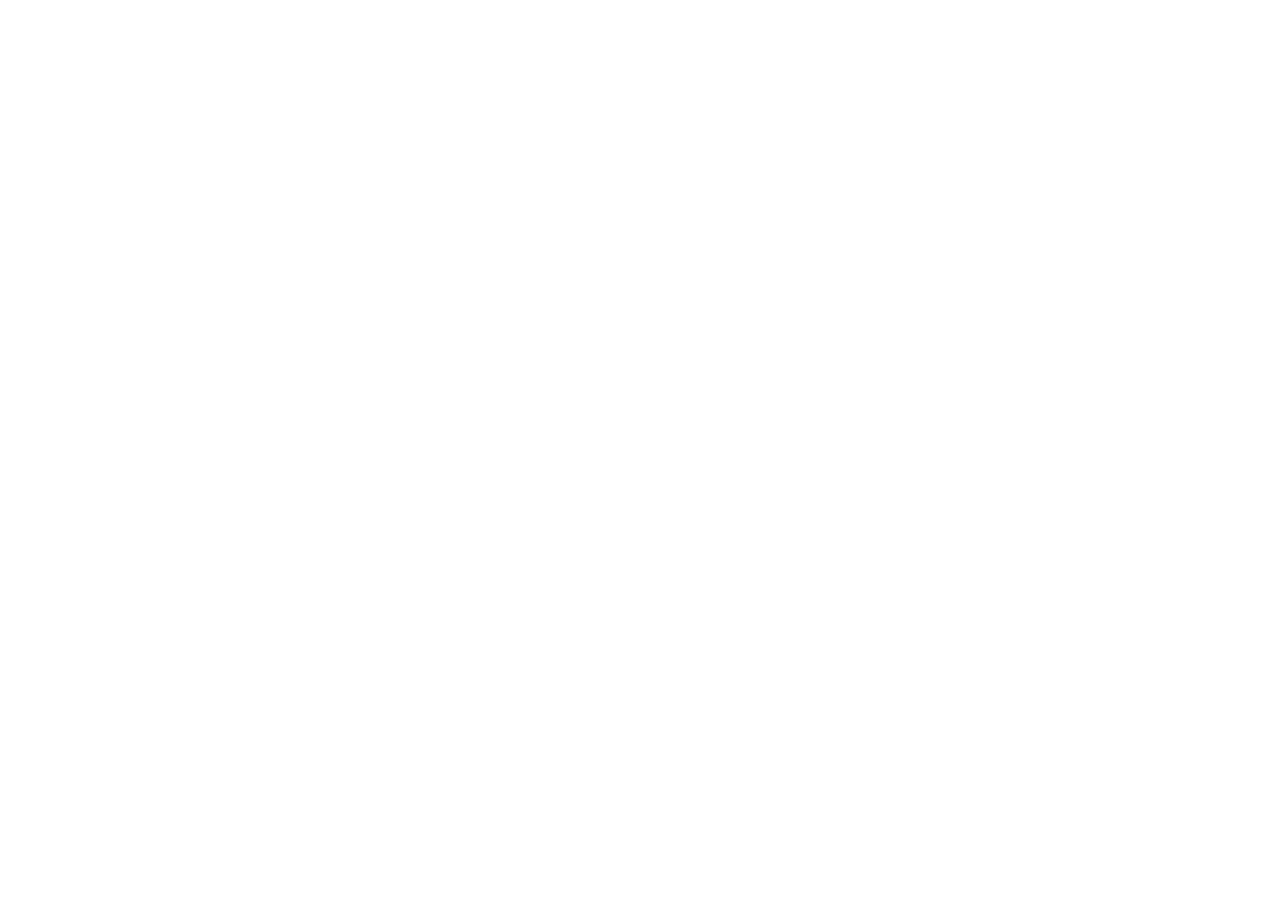
==== index.html @ 0b738598 "Modificando los estilos de Bootstrap 4: cambiando el color primary secundary, agregando mas clases d" ====
<!DOCTYPE html>
<html lang="en">
<head>
    <meta charset="UTF-8">
    <meta name="viewport" content="width=device-width, initial-scale=1.0">
    <!-- CARGANDO FUENTES DE GOOGLE -->
    <link href="https://fonts.googleapis.com/css?family=Italianno|Lato:400,700,900|Raleway:400,700,900" rel="stylesheet">
    <!-- CARGANDO BOOTSTRAP 4 -->
    <link rel="stylesheet" href="css/bootstrap.css">
    <!-- CARGANDO FONT AWESOME -->
    <link rel="stylesheet" href="fonts/css/all.min.css">
    <!-- CARGANDO ESTILOS PROPIOS -->
    <link rel="stylesheet" href="css/estilos.css">
    <title>Carolina Spa</title>
</head>
<body>
    
    <!-- CARGANDO JQUERY -->
    <script src="js/jquery-3.4.1.slim.min.js"></script>
    <!-- CARGANDO POPPER -->
    <script src="js/popper.min.js"></script>
    <!-- CARGANDO BOOTSTRAP 4 -->
    <script src="js/bootstrap.js"></script>
    <!-- CARGANDO AOS - PARA LAS ANIMACIONES -->
    <script src="js/aos.js"></script>
    <!-- CARGANDO UNIVERSAL PARALLAX -->
    <script src="js/universal-parallax.min.js"></script>
</body>
</html>
---- css/estilos.css ----
/*# sourceMappingURL=estilos.css.map */
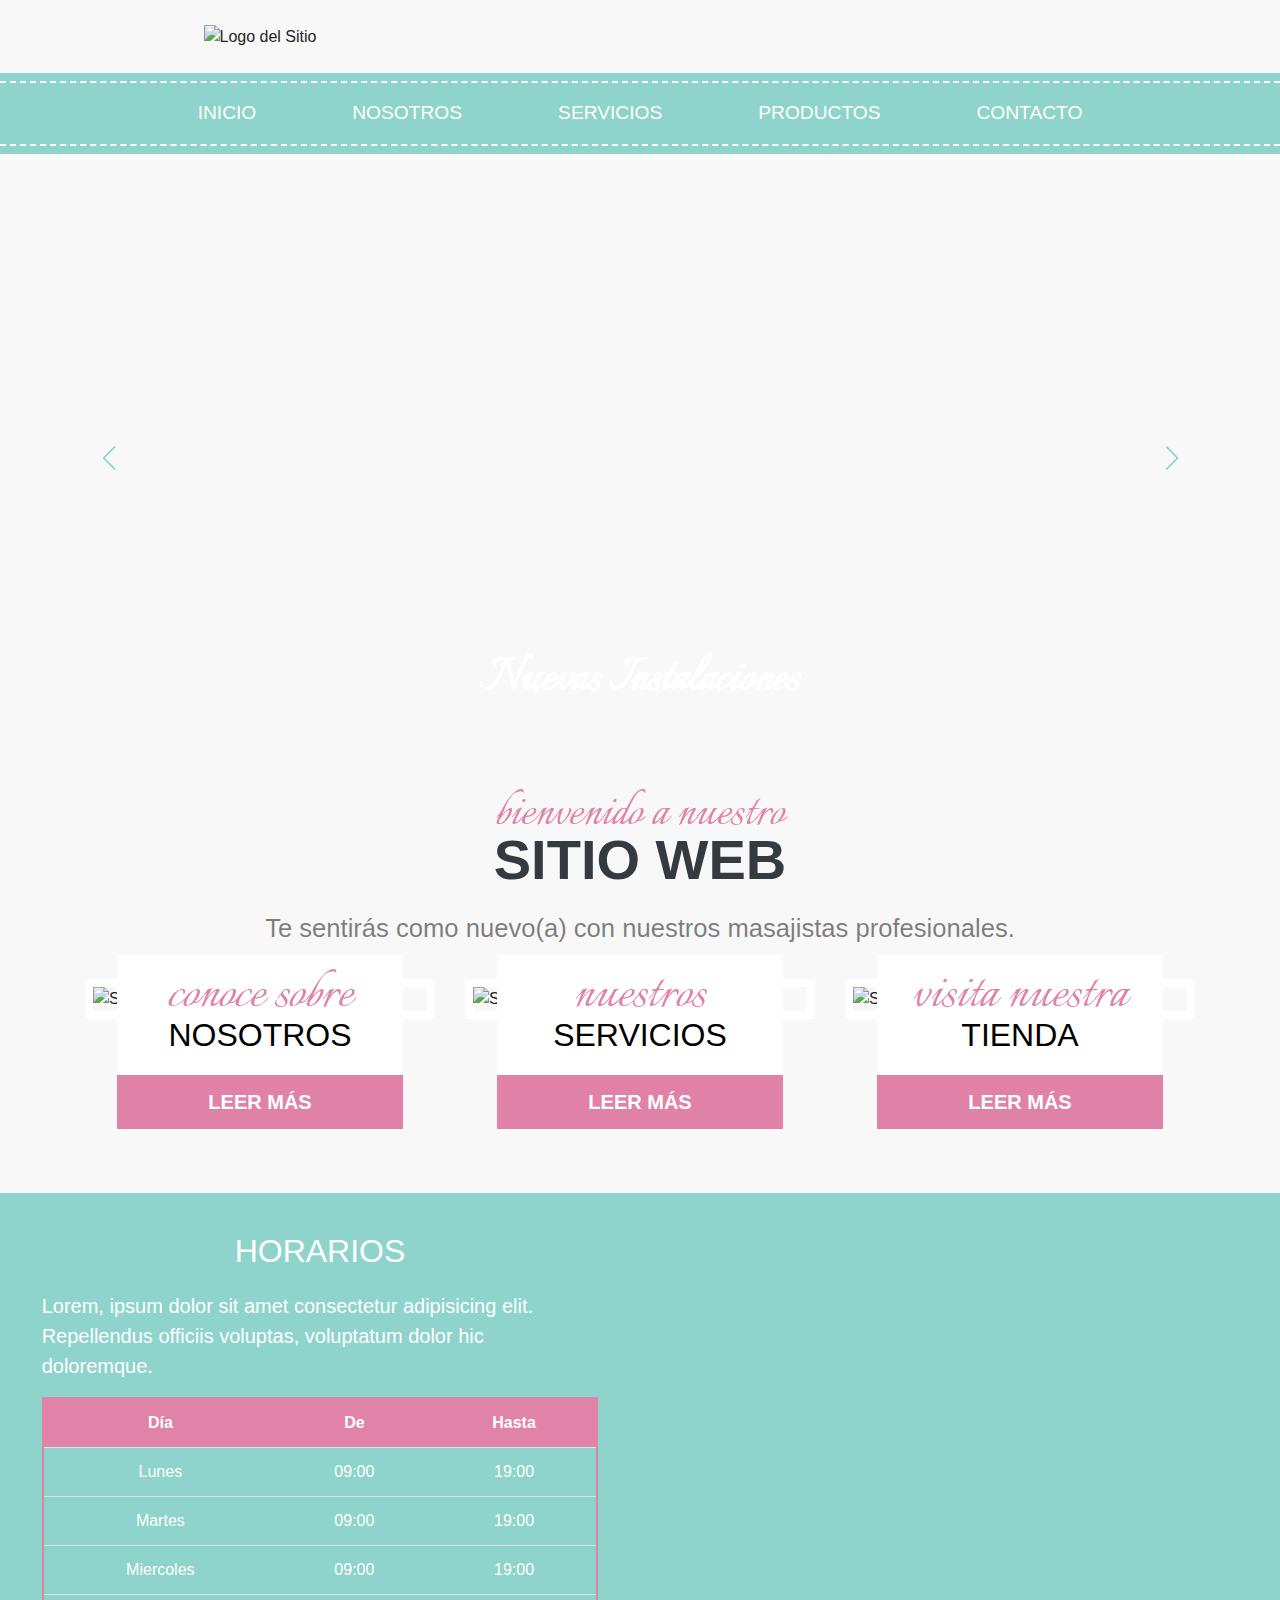
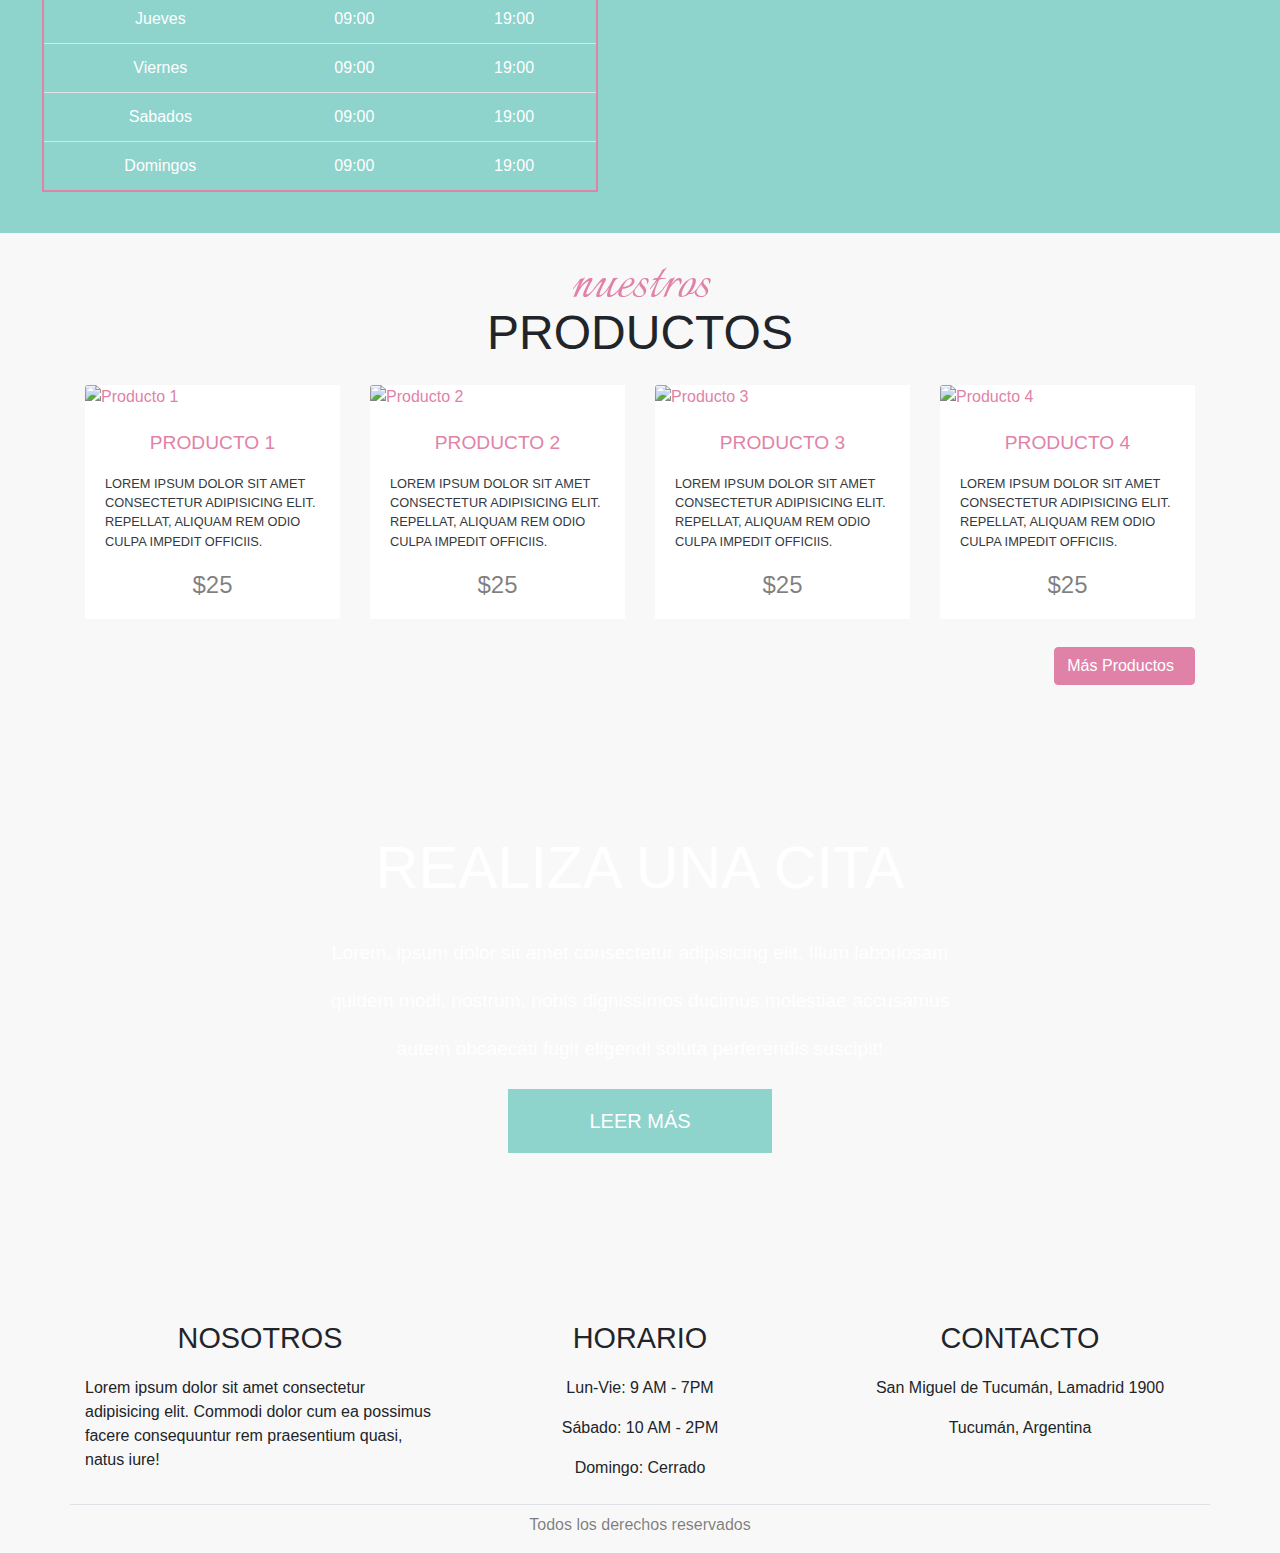
==== commit fc6ac69b: "Agregando la Página index.html" ====
--- a/index.html
+++ b/index.html
@@ -9,12 +9,379 @@
     <link rel="stylesheet" href="css/bootstrap.css">
     <!-- CARGANDO FONT AWESOME -->
     <link rel="stylesheet" href="fonts/css/all.min.css">
+    <!-- CARGANDO SWIPER -->
+    <link rel="stylesheet" href="css/swiper.min.css">
     <!-- CARGANDO ESTILOS PROPIOS -->
     <link rel="stylesheet" href="css/estilos.css">
     <title>Carolina Spa</title>
 </head>
 <body>
-    
+
+    <!-- ENCABEZADO DE LA PÁGINA -->
+    <header id="encabezado">
+        <div class="container">
+            <div class="row justify-content-lg-between align-items-lg-center">
+                <div class="col-12 col-6 col-lg-4 my-4 text-center">
+                    <img src="images/logo.svg" alt="Logo del Sitio" class="img-fluid">
+                </div>
+                <div class="col-12 col-6 col-lg-3 my-3">
+                    <ul class="list-unstyled d-flex text-center justify-content-center iconosRedesSociales">
+                        <li class="px-2"><a href="#"><i class="fab fa-2x fa-facebook-f"></i></a></li>
+                        <li class="px-2"><a href="#"><i class="fab fa-2x fa-twitter"></i></a></li>
+                        <li class="px-2"><a href="#"><i class="fab fa-2x fa-instagram"></i></a></li>
+                        <li class="px-2"><a href="#"><i class="fab fa-2x fa-pinterest-p"></i></a></li>
+                        <li class="px-2"><a href="#"><i class="fab fa-2x fa-youtube"></i></a></li>
+                    </ul>
+                </div>
+            </div>
+        </div>
+    </header>
+
+    <!-- MENU DE NAVEGACIÓN -->
+    <section id="menuDeNavegacionPrincipal" class="bg-secondary py-2">
+        <nav class="navbar navbar-expand-md navbar-dark bg-secondary">
+            <button class="navbar-toggler d-md-none" type="button" data-toggle="collapse" data-target="#collapsibleNavId" aria-controls="collapsibleNavId"
+                aria-expanded="false" aria-label="Toggle navigation">
+                <span class="navbar-toggler-icon"></span>
+            </button>
+            <a class="navbar-brand d-md-none" href="#">Carolina Spa</a>
+            <div class="collapse navbar-collapse justify-content-md-center align-items-md-center" id="collapsibleNavId">
+                <ul class="list-unstyled text-center d-flex flex-column flex-md-row mb-0">
+                    <li class="py-2 px-md-3 px-lg-5 text-uppercase">
+                        <a class="text-white" href="#">Inicio</a>
+                    </li>
+                    <li class="py-2 px-md-3 px-lg-5 text-uppercase">
+                        <a class="text-white" href="#">Nosotros</a>
+                    </li>
+                    <li class="py-2 px-md-3 px-lg-5 text-uppercase">
+                        <a class="text-white" href="#">Servicios</a>
+                    </li>
+                    <li class="py-2 px-md-3 px-lg-5 text-uppercase">
+                        <a class="text-white" href="#">Productos</a>
+                    </li>
+                    <li class="py-2 px-md-3 px-lg-5 text-uppercase">
+                        <a class="text-white" href="#">Contacto</a>
+                    </li>
+                </ul>
+            </div>
+        </nav>
+    </section>
+
+    <!-- SLIDE DE IMAGENES -->
+    <section id="slideDeImagenes">
+        <div class="container-lg">
+            <div class="row justify-content-center my-4">
+                <div class="col-12">
+                    <!-- Slider main container -->
+                    <div class="swiper-container">
+                        <!-- Additional required wrapper -->
+                        <div class="swiper-wrapper">
+                            <!-- Slides -->
+                            <div class="swiper-slide slide slide_01 d-flex justify-content-end align-items-center">
+                                <div class="container h-100">
+                                  <div class="row justify-content-center text-center align-items-end h-100">
+                                    <div class="col-9 col-sm-11 col-md-12">
+                                      <h3 class="display-4 font-weight-bold mb-5 mb-sm-4">Nuevas Instalaciones</h3>
+                                    </div>
+                                  </div>
+                                </div> 
+                            </div>
+                            <div class="swiper-slide slide slide_02 d-flex justify-content-center align-items-center">
+                                <div class="container h-100">
+                                  <div class="row justify-content-center text-center align-items-end h-100">
+                                    <div class="col-9 col-sm-11 col-md-12">
+                                      <h3 class="display-4 font-weight-bold mb-5 mb-sm-4">Conoce Nuestros Servicios</h3>
+                                    </div>
+                                  </div>
+                                </div> 
+                            </div>
+                            <div class="swiper-slide slide slide_03 d-flex justify-content-center align-items-center">
+                                <div class="container h-100">
+                                  <div class="row justify-content-center text-center align-items-end h-100">
+                                    <div class="col-9 col-sm-11 col-md-12">
+                                      <h3 class="display-4 font-weight-bold mb-5 mb-sm-4">Nuevo Sitio Web, 2x1 en Todos los Servicios</h3>
+                                    </div>
+                                  </div>
+                                </div> 
+                            </div>
+                        </div>
+                        <!-- If we need pagination -->
+                        <div class="swiper-pagination"></div>
+
+                        <!-- If we need navigation buttons -->
+                        <div class="swiper-button-prev"></div>
+                        <div class="swiper-button-next"></div>
+                    </div>
+                </div>
+            </div>
+        </div>
+    </section>
+
+    <!-- BIENVENIDO A NUESTRO SITIO WEB -->
+    <section id="bienvenido" class="py-5">
+        <div class="container">
+            <div class="row">
+                <div class="col-12 text-center">
+                    <h2 class="text-primary display-4 titulo">bienvenido a nuestro</h2>
+                    <p class="text-dark display-4 font-weight-bold text-uppercase">sitio web</p>
+                    <p class="text-black-50 leyenda">Te sentirás como nuevo(a) con nuestros masajistas profesionales.</p>
+                </div>
+            </div>
+            <div class="row justify-content-center mt-3">
+
+                <div class="col-12 col-sm-10 col-md-6 col-lg-4 mb-3">
+                    <div class="card">
+                        <img class="card-img-top" src="images/servicio_01.jpg" alt="Servicio 1" class="img-fluid">
+                        <div class="row justify-content-center text-center">
+                            <div class="col-10">
+                                <div class="card-body px-1">
+                                    <h4 class="text-primary mb-0 d-block">
+                                        conoce sobre
+                                        <span class="font-weight-normal text-uppercase">
+                                            Nosotros
+                                        </span>
+                                    </h4>
+                                </div>
+                                <div class="card-footer bg-primary">
+                                    <a href="#" class="text-uppercase text-white lead font-weight-bolder">Leer más</a>
+                                </div>
+                            </div>
+                        </div>
+                    </div>
+                </div>
+
+                <div class="col-12 col-sm-10 col-md-6 col-lg-4 mb-3">
+                    <div class="card">
+                        <img class="card-img-top" src="images/servicio_02.jpg" alt="Servicio 1" class="img-fluid">
+                        <div class="row justify-content-center text-center">
+                            <div class="col-10">
+                                <div class="card-body px-1">
+                                    <h4 class="text-primary mb-0 d-block">
+                                        nuestros
+                                        <span class="font-weight-normal text-uppercase">
+                                            Servicios
+                                        </span>
+                                    </h4>
+                                </div>
+                                <div class="card-footer bg-primary">
+                                    <a href="#" class="text-uppercase text-white lead font-weight-bolder">Leer más</a>
+                                </div>
+                            </div>
+                        </div>
+                    </div>
+                </div>
+
+                <div class="col-12 col-sm-10 col-md-6 col-lg-4 mb-3">
+                    <div class="card">
+                        <img class="card-img-top" src="images/servicio_03.jpg" alt="Servicio 1" class="img-fluid">
+                        <div class="row justify-content-center text-center">
+                            <div class="col-10">
+                                <div class="card-body px-1">
+                                    <h4 class="text-primary mb-0 d-block">
+                                        visita nuestra
+                                        <span class="font-weight-normal text-uppercase">
+                                            Tienda
+                                        </span>
+                                    </h4>
+                                </div>
+                                <div class="card-footer bg-primary">
+                                    <a href="#" class="text-uppercase text-white lead font-weight-bolder">Leer más</a>
+                                </div>
+                            </div>
+                        </div>
+                    </div>
+                </div>
+
+            </div>
+        </div>
+    </section>
+
+    <!-- HORARIOS -->
+    <section id="horarios" class="bg-secondary">
+        <div class="container-fluid">
+            <div class="row justify-content-center align-items-center">
+                <div class="col-12 col-sm-10 col-md-6">
+                    <div class="row justify-content-center text-white">
+                        <div class="col-11">
+                            <p class="titulo text-center mt-3">Horarios</p>
+                            <p class="lead">Lorem, ipsum dolor sit amet consectetur adipisicing elit. Repellendus officiis voluptas, voluptatum dolor hic doloremque. </p>
+                            <table class="table table-hover table-inverse text-center mb-4">
+                                    <thead class="thead-inverse">
+                                        <tr>
+                                            <th>Día</th>
+                                            <th>De</th>
+                                            <th>Hasta</th>
+                                        </tr>
+                                    </thead>
+                                    <tbody>
+                                        <tr>
+                                            <td>Lunes</td>
+                                            <td>09:00</td>
+                                            <td>19:00</td>
+                                        </tr>
+                                        <tr>
+                                            <td>Martes</td>
+                                            <td>09:00</td>
+                                            <td>19:00</td>
+                                        </tr>
+                                        <tr>
+                                            <td>Miercoles</td>
+                                            <td>09:00</td>
+                                            <td>19:00</td>
+                                        </tr>
+                                        <tr>
+                                            <td>Jueves</td>
+                                            <td>09:00</td>
+                                            <td>19:00</td>
+                                        </tr>
+                                        <tr>
+                                            <td>Viernes</td>
+                                            <td>09:00</td>
+                                            <td>19:00</td>
+                                        </tr>
+                                        <tr>
+                                            <td>Sabados</td>
+                                            <td>09:00</td>
+                                            <td>19:00</td>
+                                        </tr>
+                                        <tr>
+                                            <td>Domingos</td>
+                                            <td>09:00</td>
+                                            <td>19:00</td>
+                                        </tr>
+                                    </tbody>
+                            </table>
+                        </div>
+                    </div>
+                </div>
+                <div class="col-12 col-md-6 bg-imagen">
+                    <div class="parallax" data-parallax-image="images/bg_horarios.jpg"></div>
+                </div>
+            </div>
+        </div>
+    </section>
+
+    <!-- PRODUCTOS -->
+    <section id="productos" class="mt-5">
+        <div class="container">
+            <div class="row text-center justify-content-center">
+                <div class="col-12">
+                    <h2 class="h1 text-primary">nuestros</h2>
+                    <p class="subTitulo">Productos</p>
+                </div>
+            </div>
+            <div class="row justify-content-center">
+
+                <div class="col-12 col-sm-10 col-md-6 col-lg-3 mb-4">
+                    <a href="#">
+                        <div class="card">
+                            <img class="card-img-top" src="images/producto_mini_01.jpg" alt="Producto 1" class="img-fluid">
+                            <div class="card-body pb-0">
+                                <p class="nombreProducto text-uppercase text-center">Producto 1</p>
+                                <p class="text-dark text-uppercase descripcion">Lorem ipsum dolor sit amet consectetur adipisicing elit. Repellat, aliquam rem odio culpa impedit officiis.</p>
+                                <p class="text-black-50 precio text-center">$25</p>
+                            </div>
+                        </div>
+                    </a>
+                </div>
+
+                <div class="col-12 col-sm-10 col-md-6 col-lg-3 mb-4">
+                    <a href="#">
+                        <div class="card">
+                            <img class="card-img-top" src="images/producto_mini_02.jpg" alt="Producto 2" class="img-fluid">
+                            <div class="card-body pb-0">
+                                <p class="nombreProducto text-uppercase text-center">Producto 2</p>
+                                <p class="text-dark text-uppercase descripcion">Lorem ipsum dolor sit amet consectetur adipisicing elit. Repellat, aliquam rem odio culpa impedit officiis.</p>
+                                <p class="text-black-50 precio text-center">$25</p>
+                            </div>
+                        </div>
+                    </a>
+                </div>
+
+                <div class="col-12 col-sm-10 col-md-6 col-lg-3 mb-4">
+                    <a href="#">
+                        <div class="card">
+                            <img class="card-img-top" src="images/producto_mini_03.jpg" alt="Producto 3" class="img-fluid">
+                            <div class="card-body pb-0">
+                                <p class="nombreProducto text-uppercase text-center">Producto 3</p>
+                                <p class="text-dark text-uppercase descripcion">Lorem ipsum dolor sit amet consectetur adipisicing elit. Repellat, aliquam rem odio culpa impedit officiis.</p>
+                                <p class="text-black-50 precio text-center">$25</p>
+                            </div>
+                        </div>
+                    </a>
+                </div>
+
+                <div class="col-12 col-sm-10 col-md-6 col-lg-3 mb-4">
+                    <a href="#">
+                        <div class="card">
+                            <img class="card-img-top" src="images/producto_mini_04.jpg" alt="Producto 4" class="img-fluid">
+                            <div class="card-body pb-0">
+                                <p class="nombreProducto text-uppercase text-center">Producto 4</p>
+                                <p class="text-dark text-uppercase descripcion">Lorem ipsum dolor sit amet consectetur adipisicing elit. Repellat, aliquam rem odio culpa impedit officiis.</p>
+                                <p class="text-black-50 precio text-center">$25</p>
+                            </div>
+                        </div>
+                    </a>
+                </div>
+
+            </div>
+            <div class="row justify-content-end my-1">
+                <div class="col-10 text-right">
+                    <a href="#" class="btn btn-primary text-white">Más Productos<i class="fas fa-plus-circle pl-2 fa-1x"></i></a>
+                </div>
+            </div>
+        </div>
+    </section>
+
+    <!-- REALIZA UNA CITA -->
+    <section id="realizaUnaCita" class="mt-4">
+        <div class="parallax" data-parallax-image="images/bg_citas.jpg"></div>
+        <div class="container h-100">
+            <div class="row text-center justify-content-center align-items-center h-100">
+                <div class="col-11 col-sm-10 col-md-8 col-lg-7 text-white">
+                    <p class="titulo text-uppercase">Realiza una Cita</p>
+                    <p class="contenido">Lorem, ipsum dolor sit amet consectetur adipisicing elit. Illum laboriosam quidem modi, nostrum, nobis dignissimos ducimus molestiae accusamus autem obcaecati fugit eligendi soluta perferendis suscipit!</p>
+                    <a href="#" class="btn btn-secondary btn-lg text-white px-8 py-3 text-uppercase">Leer más</a>
+                </div>
+            </div>
+        </div>
+    </section>
+
+    <!-- PIE DE PÁGINA -->
+    <footer id="pieDePagina">
+        <div class="container">
+            <div class="row pt-5 pb-2">
+                <div class="col-12 col-md-4">
+                    <p class="titulo">Nosotros</p>
+                    <p>Lorem ipsum dolor sit amet consectetur adipisicing elit. Commodi dolor cum ea possimus facere consequuntur rem praesentium quasi, natus iure!</p>
+                </div>
+                <div class="col-12 col-sm-6 col-md-4 text-center">
+                    <p class="titulo">Horario</p>
+                    <p>Lun-Vie: 9 AM - 7PM</p>
+                    <p>Sábado: 10 AM - 2PM</p>
+                    <p>Domingo: Cerrado</p>
+                </div>
+                <div class="col-12 col-sm-6 col-md-4 text-center">
+                    <p class="titulo">Contacto</p>
+                    <p>San Miguel de Tucumán, Lamadrid 1900</p>
+                    <p>Tucumán, Argentina</p>
+                    <ul class="list-unstyled d-flex text-center justify-content-center iconosRedesSociales">
+                        <li class="px-2"><a href="#"><i class="fab fa-2x fa-facebook-f"></i></a></li>
+                        <li class="px-2"><a href="#"><i class="fab fa-2x fa-twitter"></i></a></li>
+                        <li class="px-2"><a href="#"><i class="fab fa-2x fa-instagram"></i></a></li>
+                        <li class="px-2"><a href="#"><i class="fab fa-2x fa-pinterest-p"></i></a></li>
+                        <li class="px-2"><a href="#"><i class="fab fa-2x fa-youtube"></i></a></li>
+                    </ul>
+                </div>
+            </div>
+            <div class="row border-top">
+                <div class="col-12 text-center">
+                    <p class="text-black-50 pt-2">Todos los derechos reservados</p>
+                </div>
+            </div>
+        </div>
+    </footer>
+
     <!-- CARGANDO JQUERY -->
     <script src="js/jquery-3.4.1.slim.min.js"></script>
     <!-- CARGANDO POPPER -->
@@ -25,5 +392,9 @@
     <script src="js/aos.js"></script>
     <!-- CARGANDO UNIVERSAL PARALLAX -->
     <script src="js/universal-parallax.min.js"></script>
+    <!-- CARGANDO SWIPER -->
+    <script src="js/swiper.min.js"></script>
+    <!-- CARGANDO JS PROPIOS -->
+    <script src="js/script.js"></script>
 </body>
 </html>--- a/css/estilos.css
+++ b/css/estilos.css
@@ -1,3 +1,256 @@
-
+/*
+    1. CONFIGURACIONES GLOBALES
+*/
+body {
+  background-color: #F8F8F8 !important;
+}
+
+.parallax__container {
+  clip: rect(0, auto, auto, 0);
+  height: 100%;
+  left: 0;
+  overflow: hidden;
+  position: absolute;
+  top: 0;
+  width: 100%;
+  z-index: -100;
+}
+
+.parallax {
+  position: fixed;
+  top: 0;
+  -webkit-transform: translate3d(0, 0, 0);
+  transform: translate3d(0, 0, 0);
+  -webkit-transform-style: preserve-3d;
+  transform-style: preserve-3d;
+  width: 100%;
+  /* BG behaviour */
+  background-position: center;
+  background-repeat: no-repeat;
+  background-size: cover;
+}
+
+/*
+    2. ESTILOS AL #menuDeNavegacionPrincipal
+*/
+.iconosRedesSociales i {
+  transition: all 0.5s ease;
+}
+.iconosRedesSociales i:hover {
+  transform: scale(1.25) rotate(360deg);
+}
+
+#menuDeNavegacionPrincipal li a {
+  font-size: 1.2rem;
+}
+#menuDeNavegacionPrincipal nav {
+  border-top: 2px dashed #fff;
+  border-bottom: 2px dashed #fff;
+}
+#menuDeNavegacionPrincipal li:hover {
+  background-color: #c5e8e5;
+}
+#menuDeNavegacionPrincipal li:hover a {
+  text-decoration: none;
+  color: black !important;
+}
+
+/*
+    3. ESTILOS AL #slideDeImagenes
+*/
+#slideDeImagenes .swiper-wrapper {
+  height: 35rem;
+  color: #fff;
+}
+#slideDeImagenes .slide {
+  background-position: center center;
+  background-repeat: no-repeat;
+  background-size: cover;
+}
+#slideDeImagenes .slide_01 {
+  background-image: url(../images/slide_01.jpg);
+}
+#slideDeImagenes .slide_02 {
+  background-image: url(../images/slide_02.jpg);
+}
+#slideDeImagenes .slide_03 {
+  background-image: url(../images/slide_03.jpg);
+}
+#slideDeImagenes .swiper-pagination-bullet {
+  width: 16px;
+  height: 16px;
+}
+#slideDeImagenes .swiper-pagination-bullet-active {
+  background: #8ED3CC;
+}
+#slideDeImagenes .swiper-button-next, #slideDeImagenes .swiper-button-prev {
+  color: #8ED3CC;
+}
+#slideDeImagenes .swiper-button-next:after, #slideDeImagenes .swiper-button-prev:after {
+  font-size: 1.5rem;
+}
+
+/*
+    4. ESTILOS A #bienvenido
+*/
+#bienvenido .titulo {
+  line-height: 2rem !important;
+}
+#bienvenido .leyenda {
+  font-size: 1.6rem;
+}
+#bienvenido .card {
+  border: 0 !important;
+  background-color: transparent !important;
+}
+#bienvenido .card-img-top {
+  border: 0.5rem solid #fff;
+  transition: all 0.4s ease;
+}
+#bienvenido .card-img-top:hover {
+  transform: scale(1.05) rotate(10deg);
+}
+#bienvenido .card-body {
+  border-radius: 0;
+  background-color: #fff !important;
+  z-index: 10;
+  margin-top: -4rem;
+}
+#bienvenido .card-body h4 {
+  font-size: 3.8rem;
+  line-height: 2.5rem;
+}
+#bienvenido .card-body h4 span {
+  font-family: Arial, Helvetica, sans-serif;
+  font-size: 2rem;
+  color: #000;
+}
+#bienvenido .card-footer {
+  border: 0;
+  border-radius: 0;
+  transition: all 0.3s ease;
+}
+#bienvenido .card-footer a {
+  text-decoration: none;
+}
+#bienvenido .card-footer:hover {
+  background-color: #8ED3CC !important;
+}
+
+/*
+    5. ESTILOS A #horarios
+*/
+#horarios .bg-imagen {
+  height: 30rem;
+  z-index: 10;
+}
+#horarios .titulo {
+  font-size: 2rem;
+  text-transform: uppercase;
+}
+#horarios .table {
+  color: #fff;
+  margin-bottom: 0;
+  border: 2px solid #E182A8 !important;
+}
+#horarios .table thead {
+  background-color: #E182A8 !important;
+}
+#horarios .table thead th {
+  border-bottom: 0 !important;
+}
+
+/*
+    6. ESTILOS A #productos
+*/
+#productos h2 {
+  font-size: 4rem;
+  line-height: 0.5rem;
+}
+#productos .subTitulo {
+  font-size: 3rem;
+  text-transform: uppercase;
+}
+#productos a {
+  text-decoration: none;
+}
+#productos a .card {
+  transition: all 0.3s ease-in-out;
+  border: 0;
+  border-radius: 0;
+}
+#productos a .card .nombreProducto {
+  color: #E182A8;
+  font-size: 1.2rem;
+}
+#productos a .card .descripcion {
+  font-size: 0.8rem;
+}
+#productos a .card .precio {
+  font-size: 1.5rem;
+}
+#productos .card:hover {
+  transform: scale(1.1);
+}
+
+/*
+    7. ESTILOS A #realizaUnaCita
+*/
+#realizaUnaCita {
+  height: 45rem;
+}
+#realizaUnaCita .titulo {
+  font-size: 3.7rem;
+}
+#realizaUnaCita .contenido {
+  font-size: 1.2rem;
+  line-height: 3rem;
+}
+#realizaUnaCita .btn {
+  border-radius: 0 !important;
+}
+
+/*
+    8. ESTILOS A #pieDePagina
+*/
+#pieDePagina .titulo {
+  font-size: 1.8rem;
+  text-transform: uppercase;
+  font-weight: 500;
+  text-align: center;
+}
+
+/*
+    X. MEDIA QUERYS
+*/
+@media (min-width: 425px) {
+  #bienvenido .card-body {
+    padding-left: 4rem !important;
+    padding-right: 4rem !important;
+  }
+}
+@media (min-width: 768px) {
+  #bienvenido .titulo {
+    line-height: 0.5rem !important;
+  }
+  #bienvenido .card-body {
+    padding-left: 1rem !important;
+    padding-right: 1rem !important;
+  }
+
+  #horarios .bg-imagen {
+    height: 40rem;
+  }
+
+  #realizaUnaCita {
+    height: 35rem;
+  }
+}
+@media (min-width: 992px) {
+  #bienvenido .card-body {
+    padding-left: 0.5rem !important;
+    padding-right: 0.5rem !important;
+  }
+}
 
 /*# sourceMappingURL=estilos.css.map */
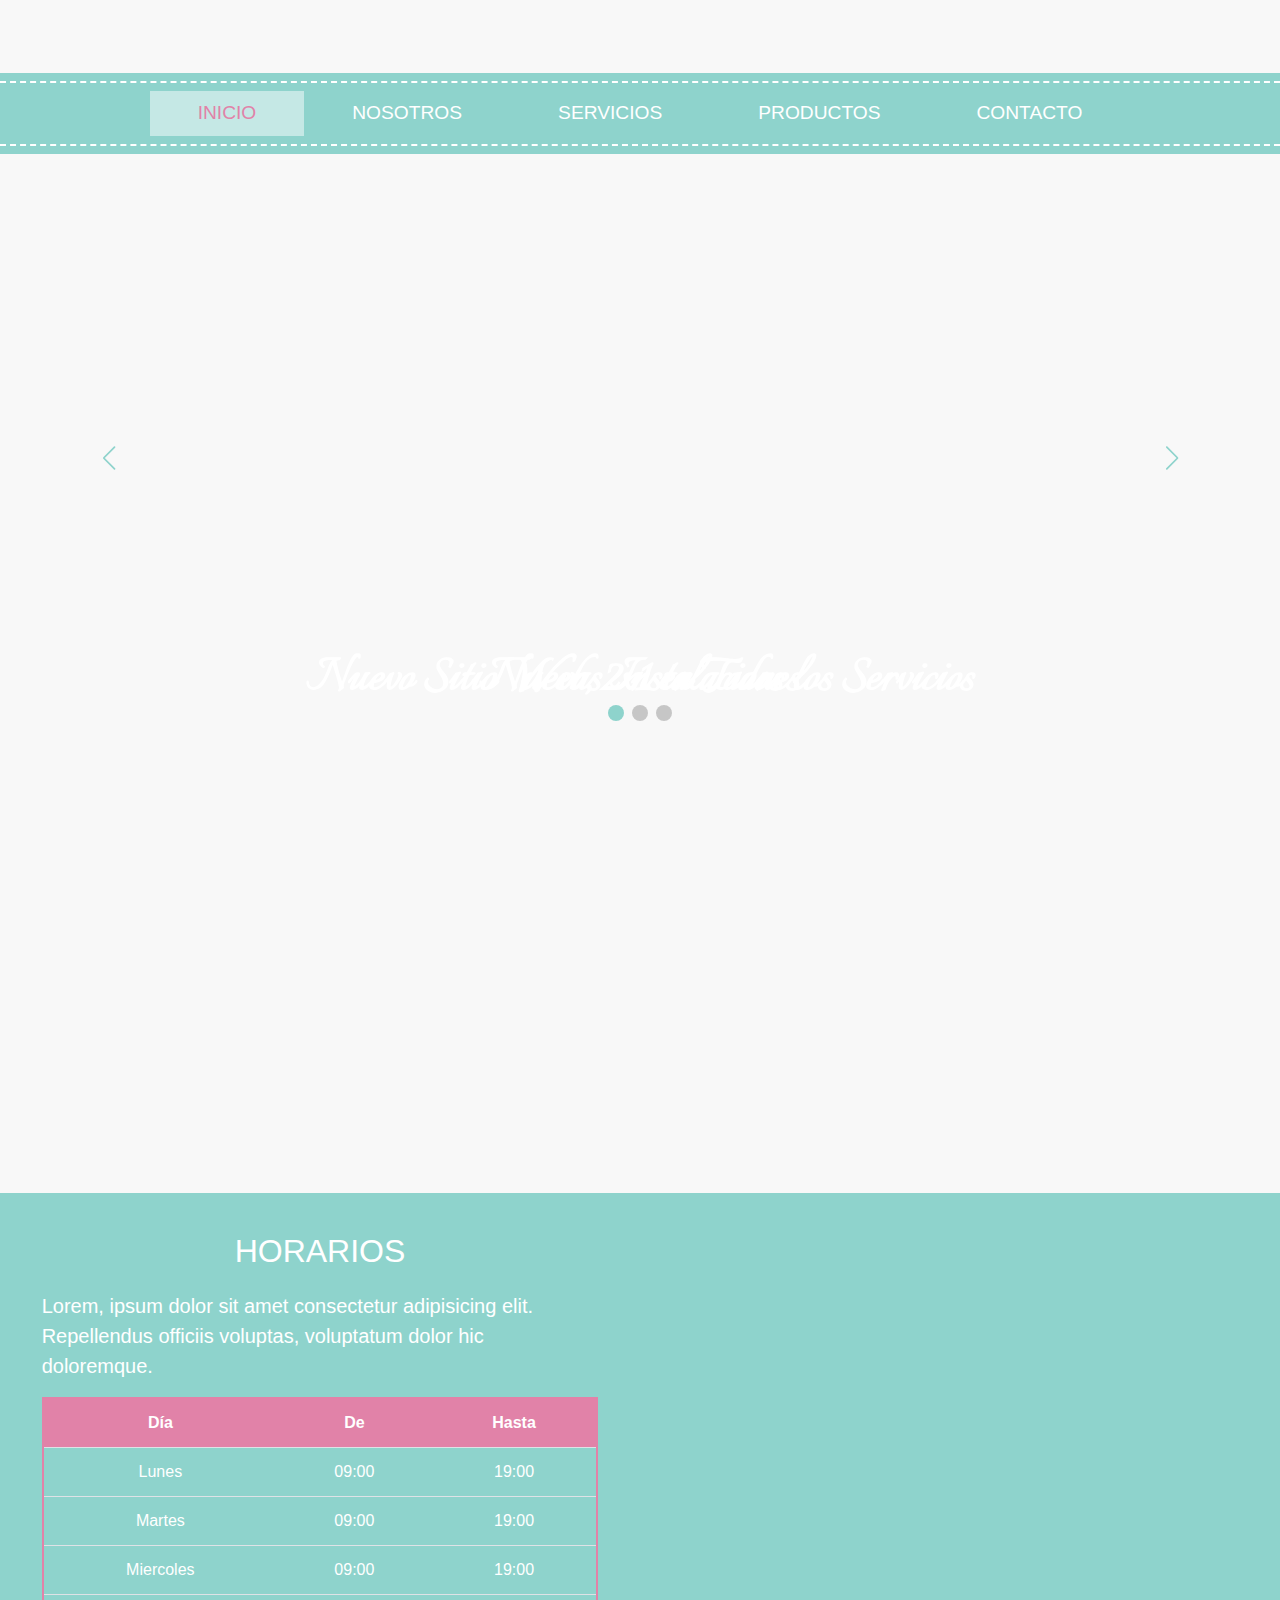
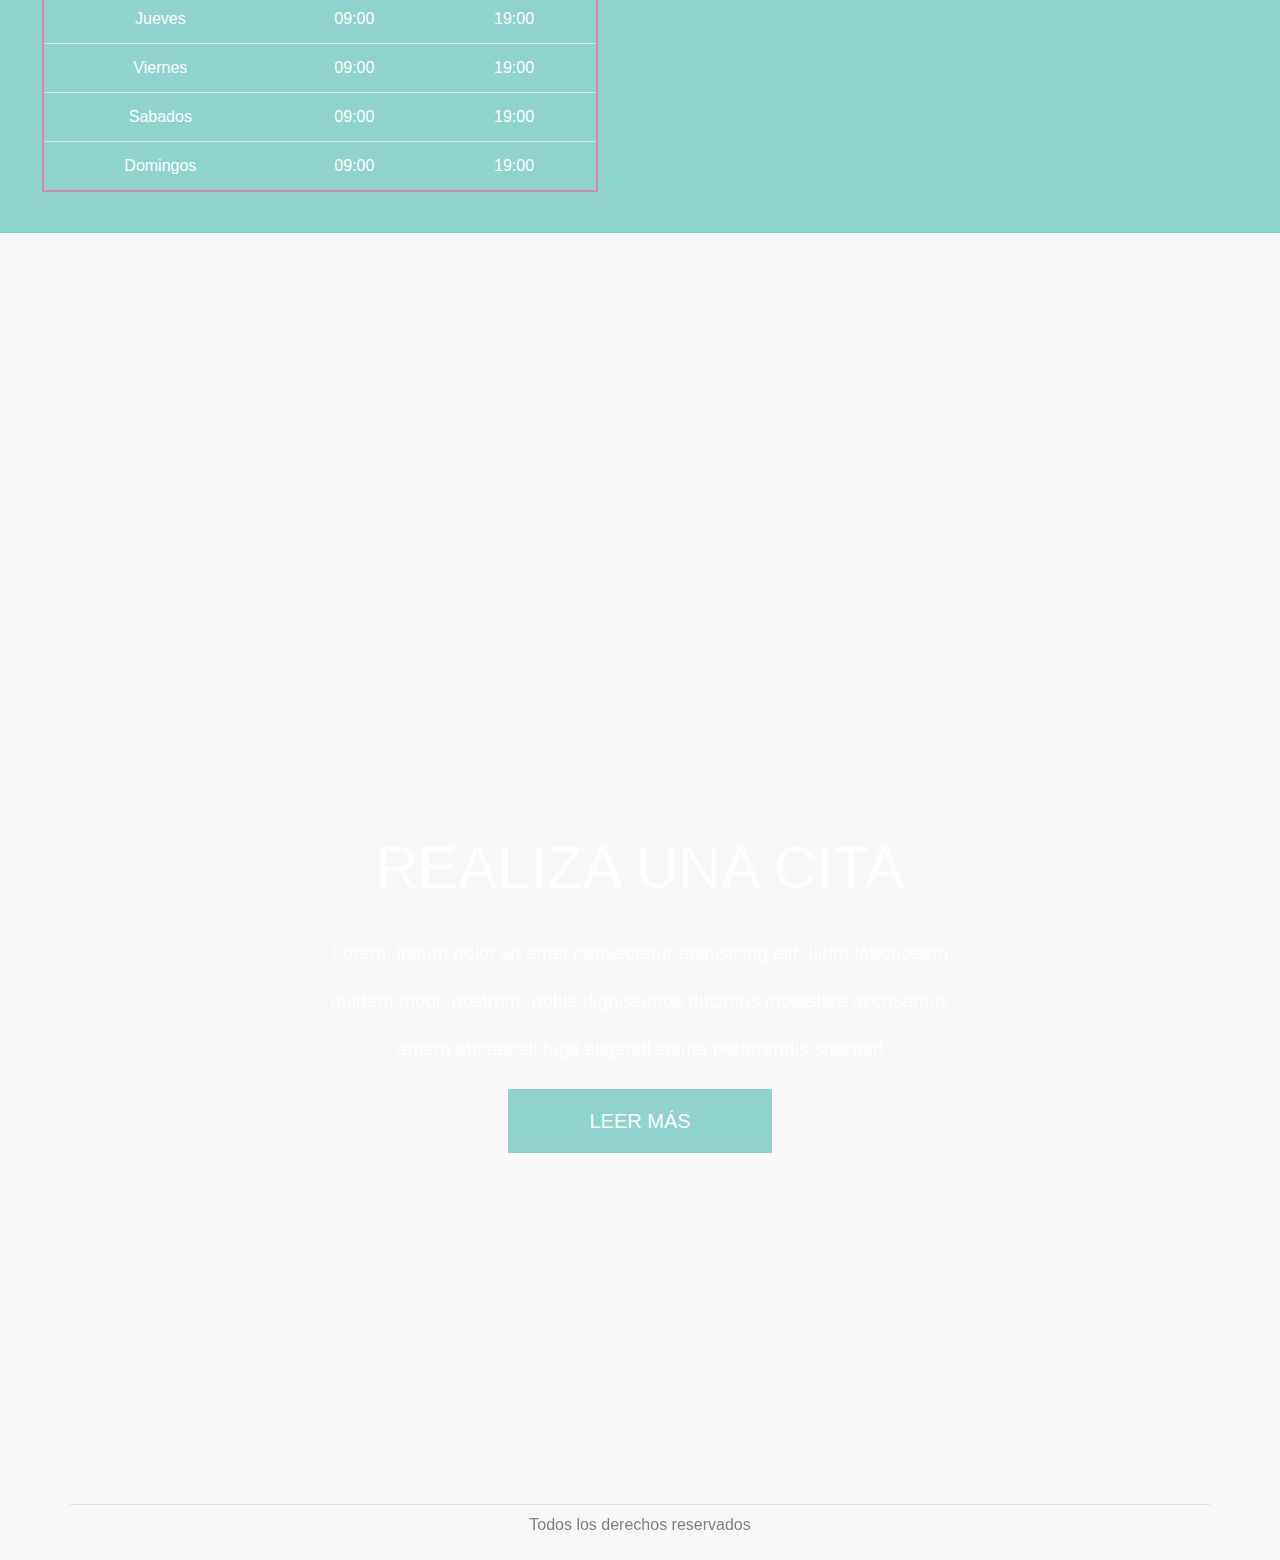
==== commit 71f9f8db: "Agregando detalles y animaciones a la Página index.html" ====
--- a/index.html
+++ b/index.html
@@ -11,6 +11,8 @@
     <link rel="stylesheet" href="fonts/css/all.min.css">
     <!-- CARGANDO SWIPER -->
     <link rel="stylesheet" href="css/swiper.min.css">
+    <!-- CARGANDO AOS -->
+    <link rel="stylesheet" href="css/aos.css">
     <!-- CARGANDO ESTILOS PROPIOS -->
     <link rel="stylesheet" href="css/estilos.css">
     <title>Carolina Spa</title>
@@ -21,10 +23,10 @@
     <header id="encabezado">
         <div class="container">
             <div class="row justify-content-lg-between align-items-lg-center">
-                <div class="col-12 col-6 col-lg-4 my-4 text-center">
+                <div class="col-12 col-6 col-lg-4 my-4 text-center" data-aos="fade-right" data-aos-duration="1500">
                     <img src="images/logo.svg" alt="Logo del Sitio" class="img-fluid">
                 </div>
-                <div class="col-12 col-6 col-lg-3 my-3">
+                <div class="col-12 col-6 col-lg-3 my-3" data-aos="fade-left" data-aos-duration="1500">
                     <ul class="list-unstyled d-flex text-center justify-content-center iconosRedesSociales">
                         <li class="px-2"><a href="#"><i class="fab fa-2x fa-facebook-f"></i></a></li>
                         <li class="px-2"><a href="#"><i class="fab fa-2x fa-twitter"></i></a></li>
@@ -47,20 +49,20 @@
             <a class="navbar-brand d-md-none" href="#">Carolina Spa</a>
             <div class="collapse navbar-collapse justify-content-md-center align-items-md-center" id="collapsibleNavId">
                 <ul class="list-unstyled text-center d-flex flex-column flex-md-row mb-0">
-                    <li class="py-2 px-md-3 px-lg-5 text-uppercase">
-                        <a class="text-white" href="#">Inicio</a>
+                    <li class="py-2 px-md-3 px-lg-5 text-uppercase active">
+                        <a class="text-white" href="index.html">Inicio</a>
                     </li>
                     <li class="py-2 px-md-3 px-lg-5 text-uppercase">
-                        <a class="text-white" href="#">Nosotros</a>
+                        <a class="text-white" href="nosotros.html">Nosotros</a>
                     </li>
                     <li class="py-2 px-md-3 px-lg-5 text-uppercase">
-                        <a class="text-white" href="#">Servicios</a>
+                        <a class="text-white" href="servicios.html">Servicios</a>
                     </li>
                     <li class="py-2 px-md-3 px-lg-5 text-uppercase">
-                        <a class="text-white" href="#">Productos</a>
+                        <a class="text-white" href="productos.html">Productos</a>
                     </li>
                     <li class="py-2 px-md-3 px-lg-5 text-uppercase">
-                        <a class="text-white" href="#">Contacto</a>
+                        <a class="text-white" href="contacto.html">Contacto</a>
                     </li>
                 </ul>
             </div>
@@ -121,7 +123,7 @@
     <section id="bienvenido" class="py-5">
         <div class="container">
             <div class="row">
-                <div class="col-12 text-center">
+                <div class="col-12 text-center" data-aos="flip-left" data-aos-duration="1000">
                     <h2 class="text-primary display-4 titulo">bienvenido a nuestro</h2>
                     <p class="text-dark display-4 font-weight-bold text-uppercase">sitio web</p>
                     <p class="text-black-50 leyenda">Te sentirás como nuevo(a) con nuestros masajistas profesionales.</p>
@@ -129,7 +131,7 @@
             </div>
             <div class="row justify-content-center mt-3">
 
-                <div class="col-12 col-sm-10 col-md-6 col-lg-4 mb-3">
+                <div class="col-12 col-sm-10 col-md-6 col-lg-4 mb-3"  data-aos="zoom-in-right" data-aos-duration="1500">
                     <div class="card">
                         <img class="card-img-top" src="images/servicio_01.jpg" alt="Servicio 1" class="img-fluid">
                         <div class="row justify-content-center text-center">
@@ -150,7 +152,7 @@
                     </div>
                 </div>
 
-                <div class="col-12 col-sm-10 col-md-6 col-lg-4 mb-3">
+                <div class="col-12 col-sm-10 col-md-6 col-lg-4 mb-3" data-aos="zoom-in" data-aos-duration="1600">
                     <div class="card">
                         <img class="card-img-top" src="images/servicio_02.jpg" alt="Servicio 1" class="img-fluid">
                         <div class="row justify-content-center text-center">
@@ -171,7 +173,7 @@
                     </div>
                 </div>
 
-                <div class="col-12 col-sm-10 col-md-6 col-lg-4 mb-3">
+                <div class="col-12 col-sm-10 col-md-6 col-lg-4 mb-3"  data-aos="zoom-in-left" data-aos-duration="1700">
                     <div class="card">
                         <img class="card-img-top" src="images/servicio_03.jpg" alt="Servicio 1" class="img-fluid">
                         <div class="row justify-content-center text-center">
@@ -265,14 +267,14 @@
     <section id="productos" class="mt-5">
         <div class="container">
             <div class="row text-center justify-content-center">
-                <div class="col-12">
+                <div class="col-12"  data-aos="flip-up" data-aos-duration="1000">
                     <h2 class="h1 text-primary">nuestros</h2>
                     <p class="subTitulo">Productos</p>
                 </div>
             </div>
             <div class="row justify-content-center">
 
-                <div class="col-12 col-sm-10 col-md-6 col-lg-3 mb-4">
+                <div class="col-12 col-sm-10 col-md-6 col-lg-3 mb-4"  data-aos="flip-right" data-aos-duration="1500">
                     <a href="#">
                         <div class="card">
                             <img class="card-img-top" src="images/producto_mini_01.jpg" alt="Producto 1" class="img-fluid">
@@ -285,7 +287,7 @@
                     </a>
                 </div>
 
-                <div class="col-12 col-sm-10 col-md-6 col-lg-3 mb-4">
+                <div class="col-12 col-sm-10 col-md-6 col-lg-3 mb-4"  data-aos="flip-right" data-aos-duration="1500">
                     <a href="#">
                         <div class="card">
                             <img class="card-img-top" src="images/producto_mini_02.jpg" alt="Producto 2" class="img-fluid">
@@ -298,7 +300,7 @@
                     </a>
                 </div>
 
-                <div class="col-12 col-sm-10 col-md-6 col-lg-3 mb-4">
+                <div class="col-12 col-sm-10 col-md-6 col-lg-3 mb-4"  data-aos="flip-right" data-aos-duration="1500">
                     <a href="#">
                         <div class="card">
                             <img class="card-img-top" src="images/producto_mini_03.jpg" alt="Producto 3" class="img-fluid">
@@ -311,7 +313,7 @@
                     </a>
                 </div>
 
-                <div class="col-12 col-sm-10 col-md-6 col-lg-3 mb-4">
+                <div class="col-12 col-sm-10 col-md-6 col-lg-3 mb-4"  data-aos="flip-right" data-aos-duration="1500">
                     <a href="#">
                         <div class="card">
                             <img class="card-img-top" src="images/producto_mini_04.jpg" alt="Producto 4" class="img-fluid">
@@ -325,9 +327,9 @@
                 </div>
 
             </div>
-            <div class="row justify-content-end my-1">
+            <div class="row justify-content-end my-1"  data-aos="fade-right" data-aos-duration="1000">
                 <div class="col-10 text-right">
-                    <a href="#" class="btn btn-primary text-white">Más Productos<i class="fas fa-plus-circle pl-2 fa-1x"></i></a>
+                    <a href="productos.html" class="btn btn-primary text-white">Más Productos<i class="fas fa-plus-circle pl-2 fa-1x"></i></a>
                 </div>
             </div>
         </div>
@@ -351,17 +353,17 @@
     <footer id="pieDePagina">
         <div class="container">
             <div class="row pt-5 pb-2">
-                <div class="col-12 col-md-4">
+                <div class="col-12 col-md-4"  data-aos="zoom-in-up" data-aos-duration="1500">
                     <p class="titulo">Nosotros</p>
                     <p>Lorem ipsum dolor sit amet consectetur adipisicing elit. Commodi dolor cum ea possimus facere consequuntur rem praesentium quasi, natus iure!</p>
                 </div>
-                <div class="col-12 col-sm-6 col-md-4 text-center">
+                <div class="col-12 col-sm-6 col-md-4 text-center"  data-aos="zoom-in-up" data-aos-duration="1500">
                     <p class="titulo">Horario</p>
                     <p>Lun-Vie: 9 AM - 7PM</p>
                     <p>Sábado: 10 AM - 2PM</p>
                     <p>Domingo: Cerrado</p>
                 </div>
-                <div class="col-12 col-sm-6 col-md-4 text-center">
+                <div class="col-12 col-sm-6 col-md-4 text-center"  data-aos="zoom-in-up" data-aos-duration="1500">
                     <p class="titulo">Contacto</p>
                     <p>San Miguel de Tucumán, Lamadrid 1900</p>
                     <p>Tucumán, Argentina</p>
--- a/css/estilos.css
+++ b/css/estilos.css
@@ -54,6 +54,13 @@
   text-decoration: none;
   color: black !important;
 }
+#menuDeNavegacionPrincipal li.active {
+  background-color: #c5e8e5;
+}
+#menuDeNavegacionPrincipal li.active a {
+  text-decoration: none;
+  color: #E182A8 !important;
+}
 
 /*
     3. ESTILOS AL #slideDeImagenes
@@ -220,14 +227,221 @@
   text-align: center;
 }
 
+#paginaNosotrosHero .bloqueInformacion {
+  position: absolute;
+  bottom: 2.5rem;
+  right: 0;
+  color: white;
+  font-size: 2.8rem;
+  font-weight: bold;
+  text-transform: uppercase;
+}
+#paginaNosotrosHero .titulo {
+  font-size: 3.5rem;
+  color: #8ED3CC;
+  font-weight: bold;
+}
+#paginaNosotrosHero .contenido {
+  font-size: 1.2rem;
+  line-height: 2rem;
+}
+#paginaNosotrosHero h3 {
+  font-size: 4rem;
+  line-height: 0.5rem;
+}
+#paginaNosotrosHero .subTitulo {
+  font-size: 2.5rem;
+  text-transform: uppercase;
+}
+#paginaNosotrosHero .modal.show .modal-dialog {
+  width: 90%;
+}
+#paginaNosotrosHero .horario {
+  font-size: 2rem;
+  text-transform: uppercase;
+}
+#paginaNosotrosHero .table {
+  color: #fff;
+  margin-bottom: 0;
+  border: 2px solid #E182A8 !important;
+}
+#paginaNosotrosHero .table thead {
+  background-color: #E182A8 !important;
+}
+
+#paginaServiciosHero .bloqueInformacion {
+  position: absolute;
+  bottom: 2.5rem;
+  right: 0;
+  color: white;
+  font-size: 2.8rem;
+  font-weight: bold;
+  text-transform: uppercase;
+}
+#paginaServiciosHero .titulo {
+  font-size: 3.5rem;
+  color: #8ED3CC;
+  font-weight: bold;
+}
+#paginaServiciosHero .contenido {
+  font-size: 1.2rem;
+  line-height: 2rem;
+}
+#paginaServiciosHero h3 {
+  font-size: 4rem;
+  line-height: 0.5rem;
+}
+#paginaServiciosHero .subTitulo {
+  font-size: 2.5rem;
+  text-transform: uppercase;
+}
+#paginaServiciosHero .accordion .card-header {
+  background-color: #E182A8;
+  padding: 0;
+}
+#paginaServiciosHero .accordion .card-header h2 {
+  color: #fff !important;
+  font-size: 2rem;
+  text-decoration: none;
+}
+#paginaServiciosHero .accordion .card-body p {
+  font-size: 1.2rem;
+  margin-bottom: 0;
+  line-height: 1.6;
+}
+#paginaServiciosHero .aside .nuevosClientes {
+  font-size: 2rem;
+  text-transform: uppercase;
+}
+#paginaServiciosHero .aside .cupon {
+  border: 2px dashed #fff;
+}
+#paginaServiciosHero .aside .cupon .tituloCupon {
+  font-size: 1.9rem;
+}
+
+#paginaProductosHero .bloqueInformacion {
+  position: absolute;
+  bottom: 2.5rem;
+  right: 0;
+  color: white;
+  font-size: 2.8rem;
+  font-weight: bold;
+  text-transform: uppercase;
+}
+#paginaProductosHero .titulo {
+  font-size: 3.5rem;
+  color: #8ED3CC;
+  font-weight: bold;
+}
+#paginaProductosHero .contenido {
+  font-size: 1.2rem;
+  line-height: 2rem;
+}
+#paginaProductosHero h3 {
+  font-size: 4rem;
+  line-height: 0.5rem;
+}
+#paginaProductosHero .subTitulo {
+  font-size: 2.5rem;
+  text-transform: uppercase;
+}
+#paginaProductosHero .productos a {
+  text-decoration: none;
+}
+#paginaProductosHero .productos a .card {
+  transition: all 0.3s ease-in-out;
+  border: 0;
+  border-radius: 0;
+}
+#paginaProductosHero .productos a .card .nombreProducto {
+  color: #E182A8;
+  font-size: 1.2rem;
+}
+#paginaProductosHero .productos a .card .descripcion {
+  font-size: 0.8rem;
+}
+#paginaProductosHero .productos a .card .precio {
+  font-size: 1.5rem;
+}
+#paginaProductosHero .productos .card:hover {
+  transform: scale(1.1);
+}
+
+#paginaProductoHero .bloqueInformacion {
+  position: absolute;
+  bottom: 2.5rem;
+  right: 0;
+  color: white;
+  font-size: 2.8rem;
+  font-weight: bold;
+  text-transform: uppercase;
+}
+#paginaProductoHero .titulo {
+  font-size: 3.5rem;
+  color: #8ED3CC;
+  font-weight: bold;
+}
+#paginaProductoHero .descripcionProducto {
+  font-size: 1.2rem;
+  line-height: 2rem;
+}
+#paginaProductoHero .descripcion {
+  font-size: 2.2rem;
+  text-transform: uppercase;
+  margin-bottom: 0;
+}
+#paginaProductoHero .precio p {
+  font-size: 3.5rem;
+  text-align: center;
+  font-weight: lighter;
+}
+#paginaProductoHero .precio span {
+  font-size: 1.8rem;
+}
+
+#paginaContactoHero .bloqueInformacion {
+  position: absolute;
+  bottom: 2.5rem;
+  right: 0;
+  color: white;
+  font-size: 2.8rem;
+  font-weight: bold;
+  text-transform: uppercase;
+}
+#paginaContactoHero .titulo {
+  font-size: 3.5rem;
+  color: #8ED3CC;
+  font-weight: bold;
+}
+#paginaContactoHero .formulario {
+  background-color: #fff !important;
+  border: 1px solid #8ED3CC;
+  border-radius: 1rem;
+  padding: 1rem 2rem;
+}
+#paginaContactoHero .formulario .form-control:focus {
+  border-color: #8ED3CC !important;
+  box-shadow: 0 0 0 0.2rem rgba(142, 211, 204, 0.25) !important;
+}
+
 /*
     X. MEDIA QUERYS
 */
+@media (min-width: 375px) {
+  .modal.show .modal-dialog {
+    width: 92% !important;
+  }
+}
 @media (min-width: 425px) {
   #bienvenido .card-body {
     padding-left: 4rem !important;
     padding-right: 4rem !important;
   }
+
+  .modal.show .modal-dialog {
+    width: 93% !important;
+  }
 }
 @media (min-width: 768px) {
   #bienvenido .titulo {
@@ -244,6 +458,13 @@
 
   #realizaUnaCita {
     height: 35rem;
+  }
+
+  #paginaContactoHero .btn-block {
+    width: auto !important;
+    display: inline !important;
+    padding-right: 2rem;
+    padding-left: 2rem;
   }
 }
 @media (min-width: 992px) {
